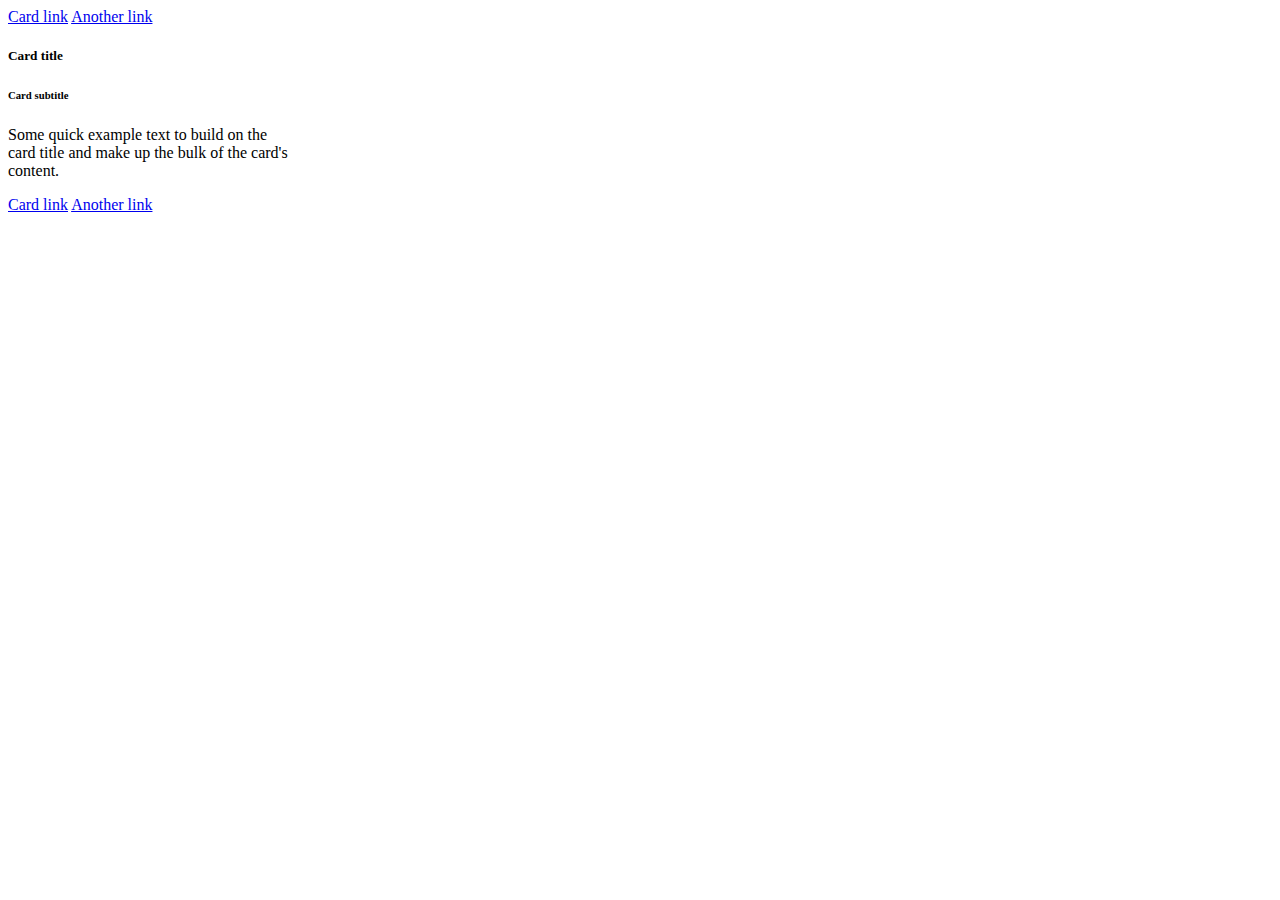
==== index.html @ 088ca61b "homework1" ====
<!DOCTYPE html>
<html lang="en">
    <head>
        <meta charset="UTF-8">
        <meta name="viewport" content="width=device-width, initial-scale=1.0">
        <title>Document</title>
    </head>
    <body>
        <a href="#" class="card-link">Card link</a>
        <a href="#" class="card-link">Another link</a>
        <div class="card" style="width: 18rem;">
            <div class="card-body">
                <h5 class="card-title" data-number="100">Card title</h5>
                <h6 class="card-subtitle mb-2 text-muted">Card subtitle</h6>
                <p class="card-text" data-number="50">
                    Some quick example text to build on the card title and make up the bulk of the card's
content.
                </p>
                <a href="#" id="super_link" class="card-link">Card link</a>
                <a href="#" class="card-link" data-number="50">Another link</a>
            </div>
        </div>
        <script src="./home1.js"></script>
    </body>
</html>
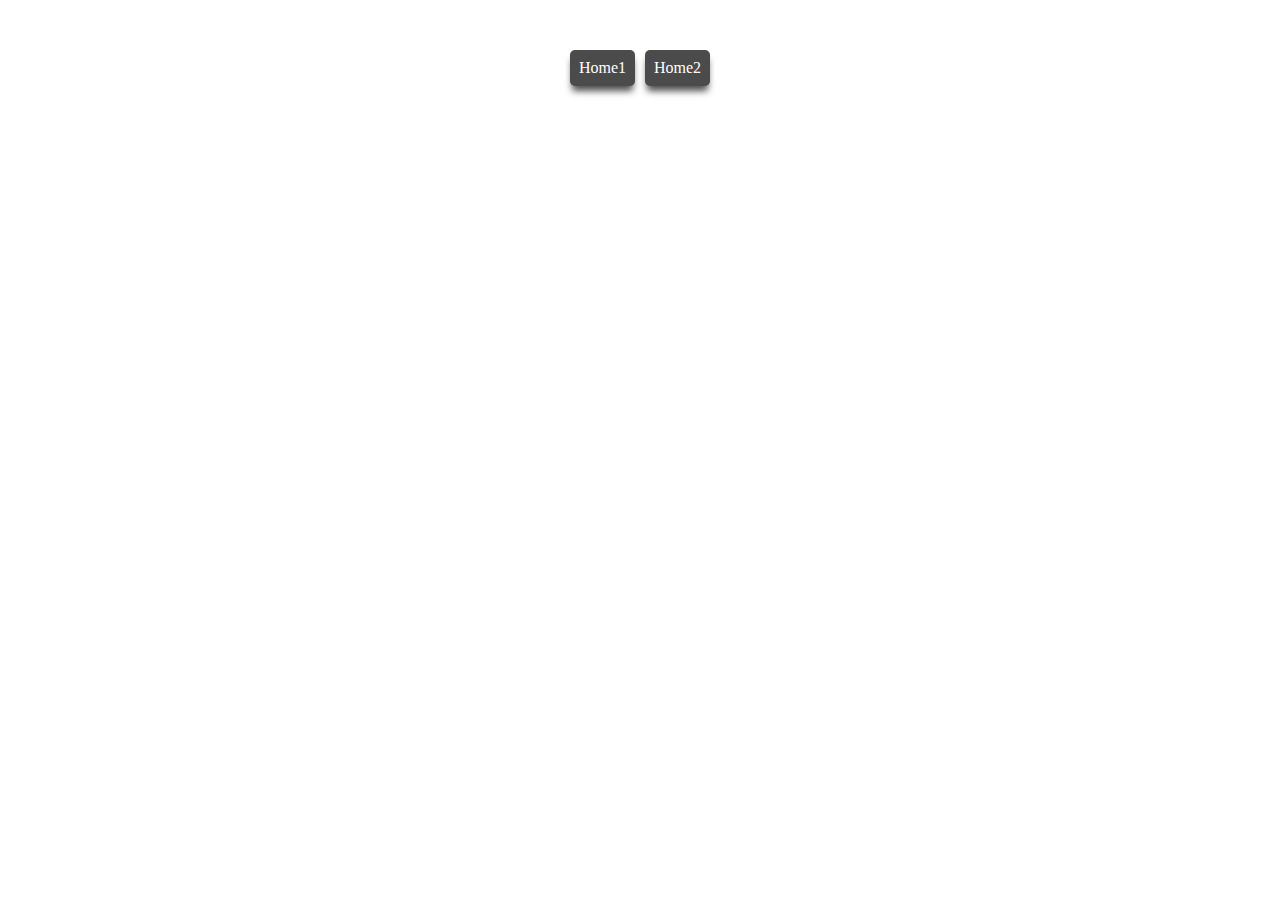
==== commit acdf647e: "homework2" ====
--- a/index.html
+++ b/index.html
@@ -3,23 +3,13 @@
     <head>
         <meta charset="UTF-8">
         <meta name="viewport" content="width=device-width, initial-scale=1.0">
+        <link rel="stylesheet" href="./style.css">
         <title>Document</title>
     </head>
     <body>
-        <a href="#" class="card-link">Card link</a>
-        <a href="#" class="card-link">Another link</a>
-        <div class="card" style="width: 18rem;">
-            <div class="card-body">
-                <h5 class="card-title" data-number="100">Card title</h5>
-                <h6 class="card-subtitle mb-2 text-muted">Card subtitle</h6>
-                <p class="card-text" data-number="50">
-                    Some quick example text to build on the card title and make up the bulk of the card's
-content.
-                </p>
-                <a href="#" id="super_link" class="card-link">Card link</a>
-                <a href="#" class="card-link" data-number="50">Another link</a>
-            </div>
+        <div class="box">
+            <a href="./home1.html" class="link">Home1</a>
+            <a href="./home2.html" class="link">Home2</a>
         </div>
-        <script src="./home1.js"></script>
     </body>
 </html>
--- a/style.css
+++ b/style.css
@@ -0,0 +1,28 @@
+* {
+  margin: 0;
+  padding: 0;
+}
+
+.box {
+  margin-top: 50px;
+  display: flex;
+  justify-content: center;
+  gap: 10px;
+}
+
+.link {
+  display: block;
+  padding: 8px;
+  text-decoration: none;
+  background: rgb(75, 75, 75);
+  color: white;
+  border-radius: 5px;
+  border: 1px solid transparent;
+  box-shadow: 0px 7px 7px -2px rgba(0, 0, 0, 0.7);
+  transition: all 0.3s;
+}
+.link:hover {
+  border: 1px solid rgb(75, 75, 75);
+  background: white;
+  color: rgb(75, 75, 75);
+}/*# sourceMappingURL=style.css.map */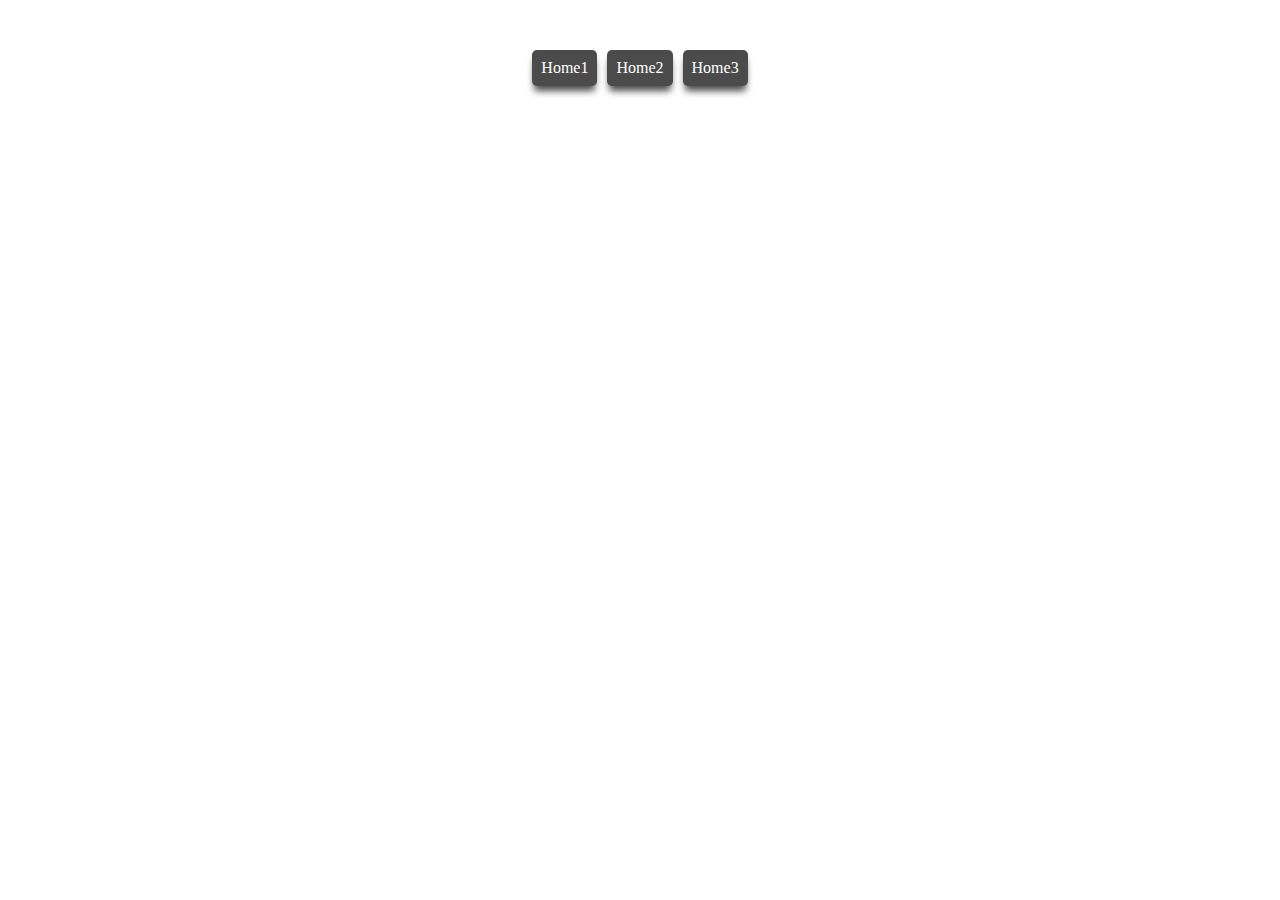
==== commit 4cd6b4ca: "new homework" ====
--- a/index.html
+++ b/index.html
@@ -3,13 +3,14 @@
     <head>
         <meta charset="UTF-8">
         <meta name="viewport" content="width=device-width, initial-scale=1.0">
-        <link rel="stylesheet" href="./style.css">
+        <link rel="stylesheet" href="./style/style.css">
         <title>Document</title>
     </head>
     <body>
         <div class="box">
-            <a href="./home1.html" class="link">Home1</a>
-            <a href="./home2.html" class="link">Home2</a>
+            <a href="./home1/home1.html" class="link">Home1</a>
+            <a href="./home2/home2.html" class="link">Home2</a>
+            <a href="./home3/home3.html" class="link">Home3</a>
         </div>
     </body>
 </html>
--- a/style/style.css
+++ b/style/style.css
@@ -0,0 +1,28 @@
+* {
+  margin: 0;
+  padding: 0;
+}
+
+.box {
+  margin-top: 50px;
+  display: flex;
+  justify-content: center;
+  gap: 10px;
+}
+
+.link {
+  display: block;
+  padding: 8px;
+  text-decoration: none;
+  background: rgb(75, 75, 75);
+  color: white;
+  border-radius: 5px;
+  border: 1px solid transparent;
+  box-shadow: 0px 7px 7px -2px rgba(0, 0, 0, 0.7);
+  transition: all 0.3s;
+}
+.link:hover {
+  border: 1px solid rgb(75, 75, 75);
+  background: white;
+  color: rgb(75, 75, 75);
+}/*# sourceMappingURL=style.css.map */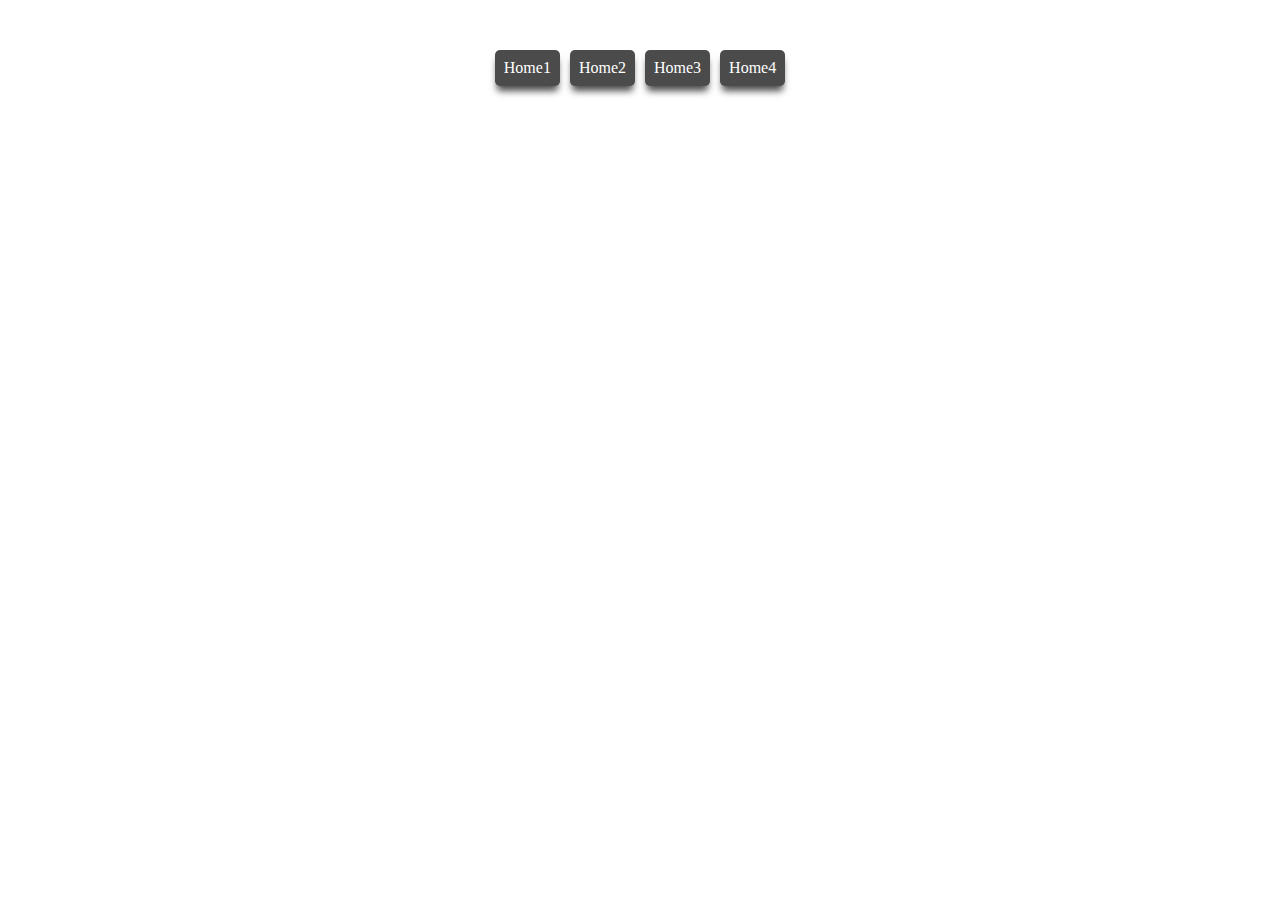
==== commit 355fe8a2: "homework4" ====
--- a/index.html
+++ b/index.html
@@ -11,6 +11,7 @@
             <a href="./home1/home1.html" class="link">Home1</a>
             <a href="./home2/home2.html" class="link">Home2</a>
             <a href="./home3/home3.html" class="link">Home3</a>
+            <a href="./home4/home4.html" class="link">Home4</a>
         </div>
     </body>
 </html>
